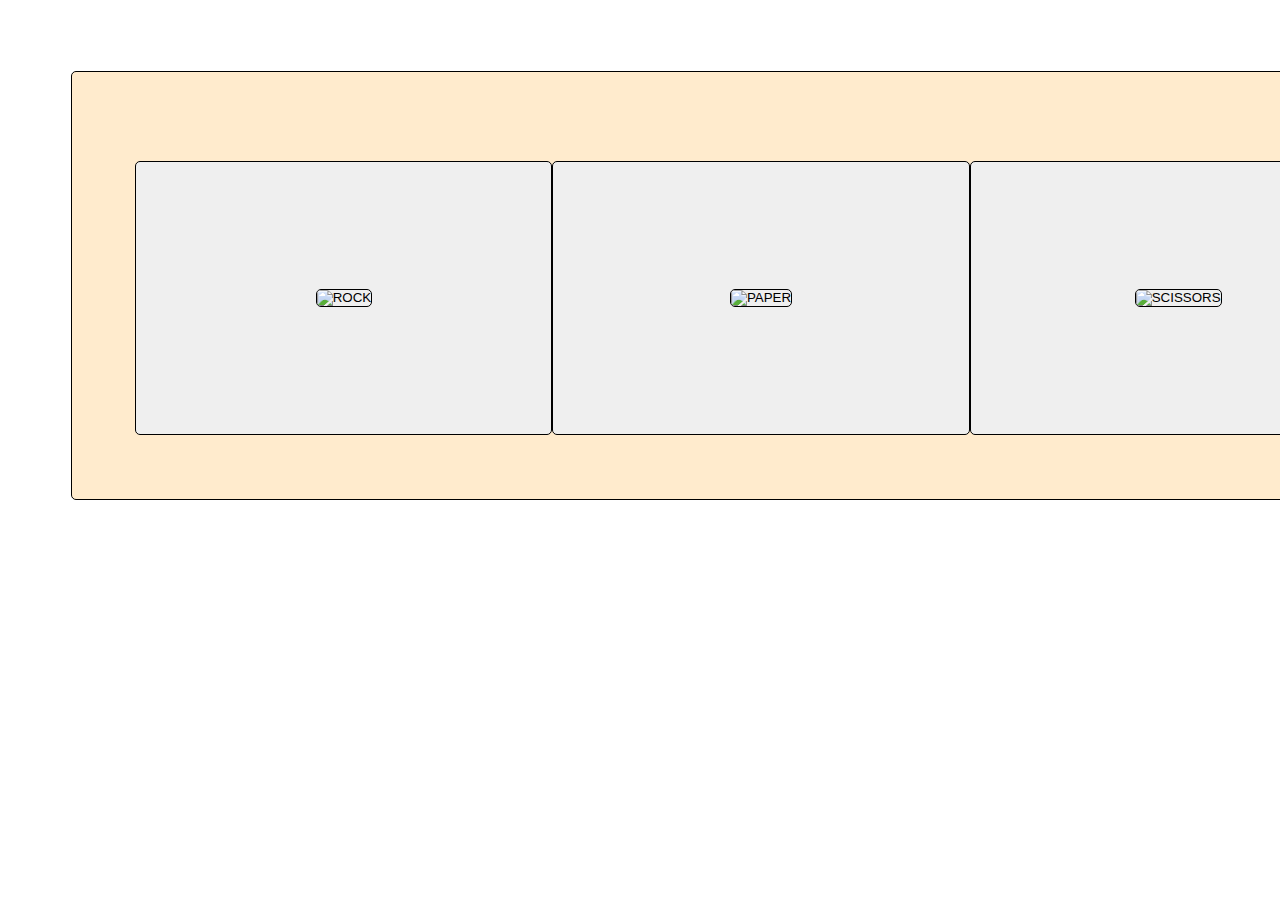
==== index.html @ 693712db "Initial commit" ====
<!DOCTYPE html>
<html lang="en">
	<head>
		<meta charset="UTF-8" />
		<meta http-equiv="X-UA-Compatible" content="IE=edge" />
		<meta
			name="viewport"
			content="width=device-width, initial-scale=1.0"
		/>
		<link
			rel="stylesheet"
			type="text/css"
			href="style.css"
		/>
		<title>Rock Paper Scissors</title>
	</head>
	<body>
		<div class="container">
			<div class="card">
				<button>
					<img
						src="https://substackcdn.com/image/fetch/w_1200,h_600,c_limit,f_jpg,q_auto:good,fl_progressive:steep/https%3A%2F%2Fbucketeer-e05bbc84-baa3-437e-9518-adb32be77984.s3.amazonaws.com%2Fpublic%2Fimages%2F3bdb2575-9a92-42f8-8472-bb78c7bd118a_720x405.jpeg"
						alt="ROCK"
					/>
				</button>
			</div>
			<div class="card">
				<button>
					<img
						src="https://encrypted-tbn0.gstatic.com/images?q=tbn:ANd9GcQrW2b1pSDMRqnOa72fqAmPtdwwxWGuwx0Kog&usqp=CAU"
						alt="PAPER"
					/>
				</button>
			</div>
			<div class="card">
				<button>
					<img
						src="https://images.cutco.com/products/shop/super-shears.jpg"
						alt="SCISSORS"
					/>
				</button>
			</div>
		</div>
	</body>
</html>
---- style.css ----
.container {
	margin: 5%;
	padding: 5%;
	border: 1px solid;
	border-radius: 5px;
	background-color: blanchedalmond;
	display: inline-flex;
	width: 100%;
	height: 300px;
}

.card {
	width: 33%;
	margin-top: 2%;
}

img {
	width: 100%;
	height: 100%;
	border-radius: 5px;
	border: 1px solid;
}

button {
	width: 100%;
	height: 100%;
	border-radius: 5px;
	border: 1px solid;
}
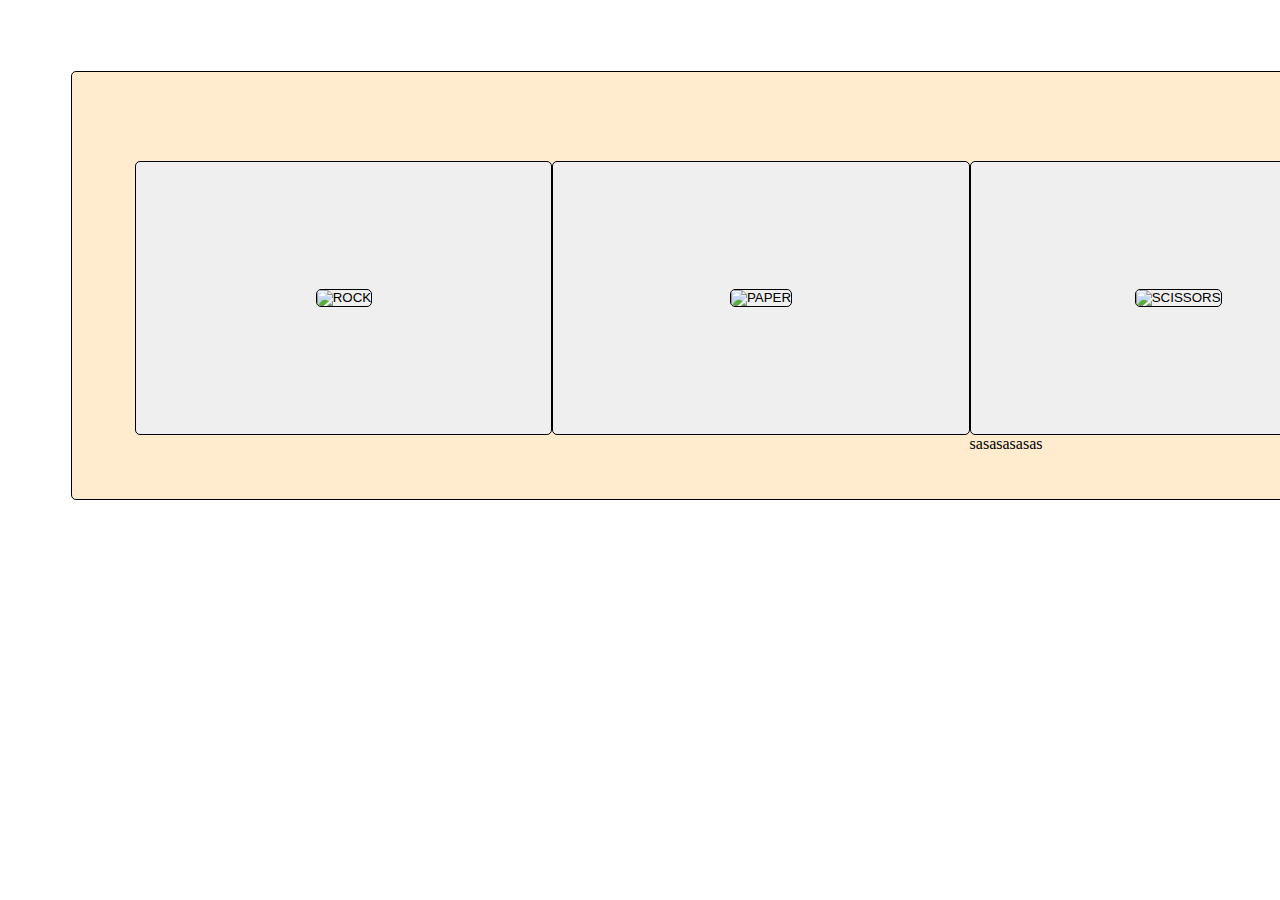
==== commit 4f0ec2fb: "Test git revert" ====
--- a/index.html
+++ b/index.html
@@ -39,6 +39,7 @@
 						alt="SCISSORS"
 					/>
 				</button>
+				<div class="sasasas">sasasasasas</div>
 			</div>
 		</div>
 	</body>
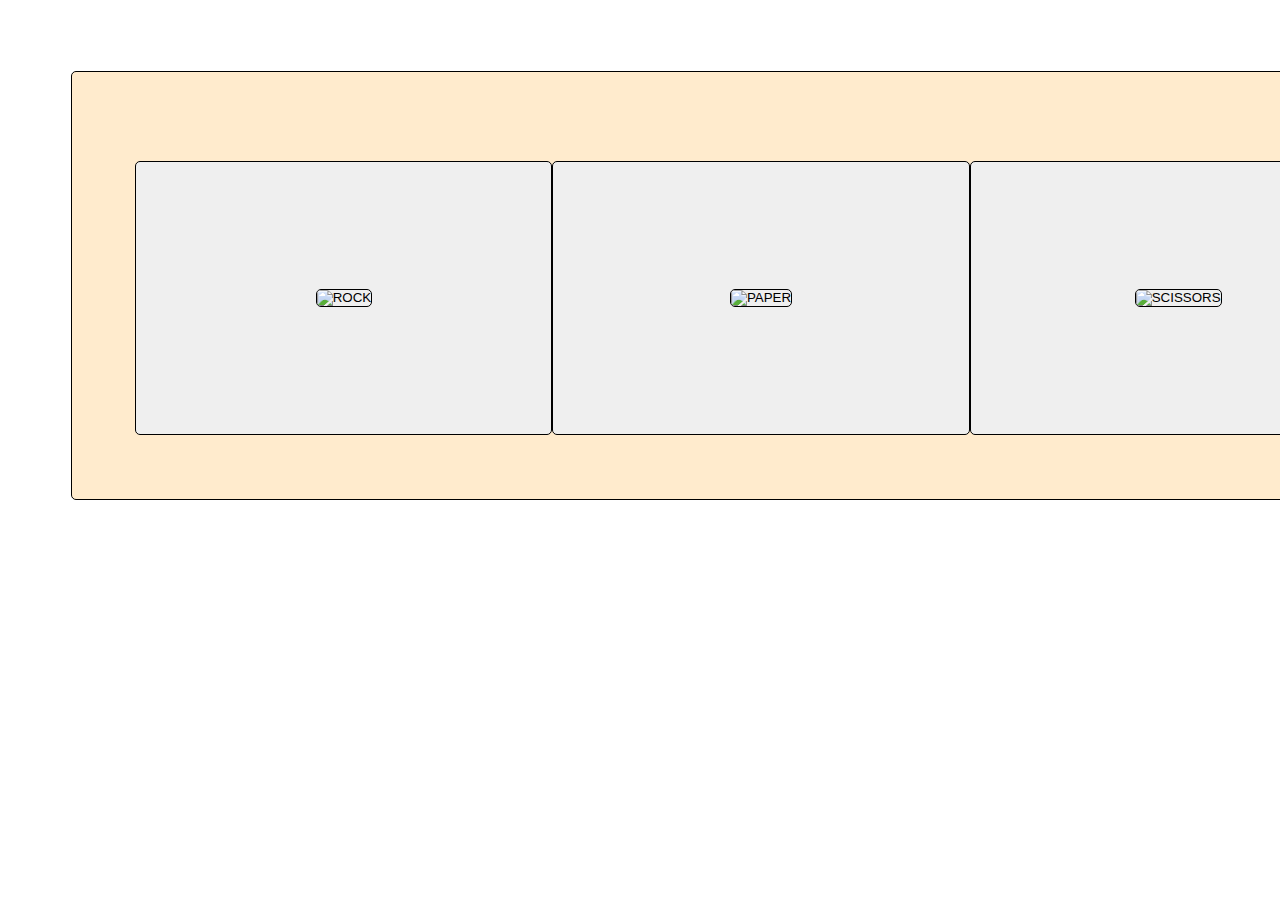
==== commit 9e794d47: "Revert "Test git revert"" ====
--- a/index.html
+++ b/index.html
@@ -39,7 +39,6 @@
 						alt="SCISSORS"
 					/>
 				</button>
-				<div class="sasasas">sasasasasas</div>
 			</div>
 		</div>
 	</body>
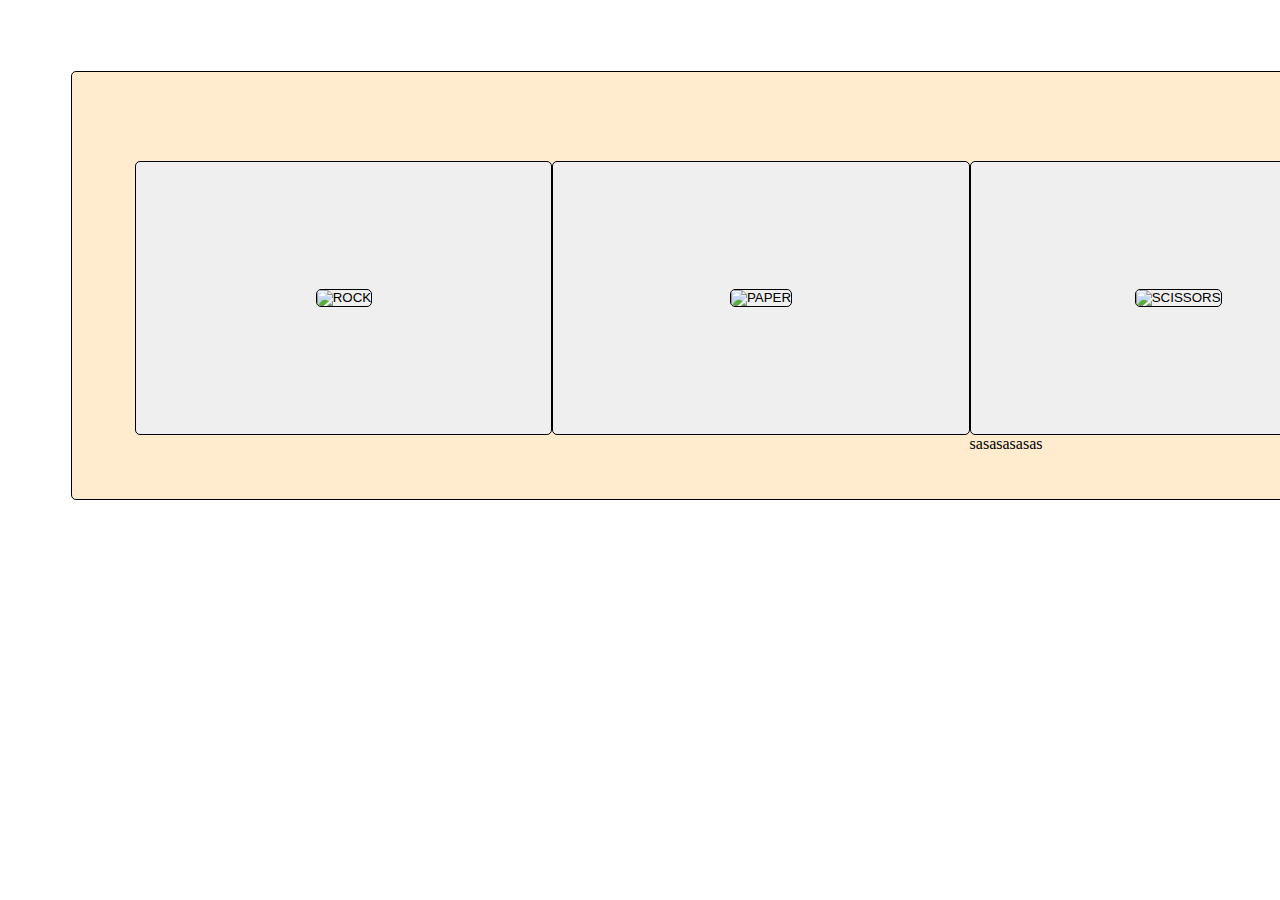
==== commit 8d60f2ef: "Test git revert" ====
--- a/index.html
+++ b/index.html
@@ -39,6 +39,7 @@
 						alt="SCISSORS"
 					/>
 				</button>
+				<div class="sasasas">sasasasasas</div>
 			</div>
 		</div>
 	</body>
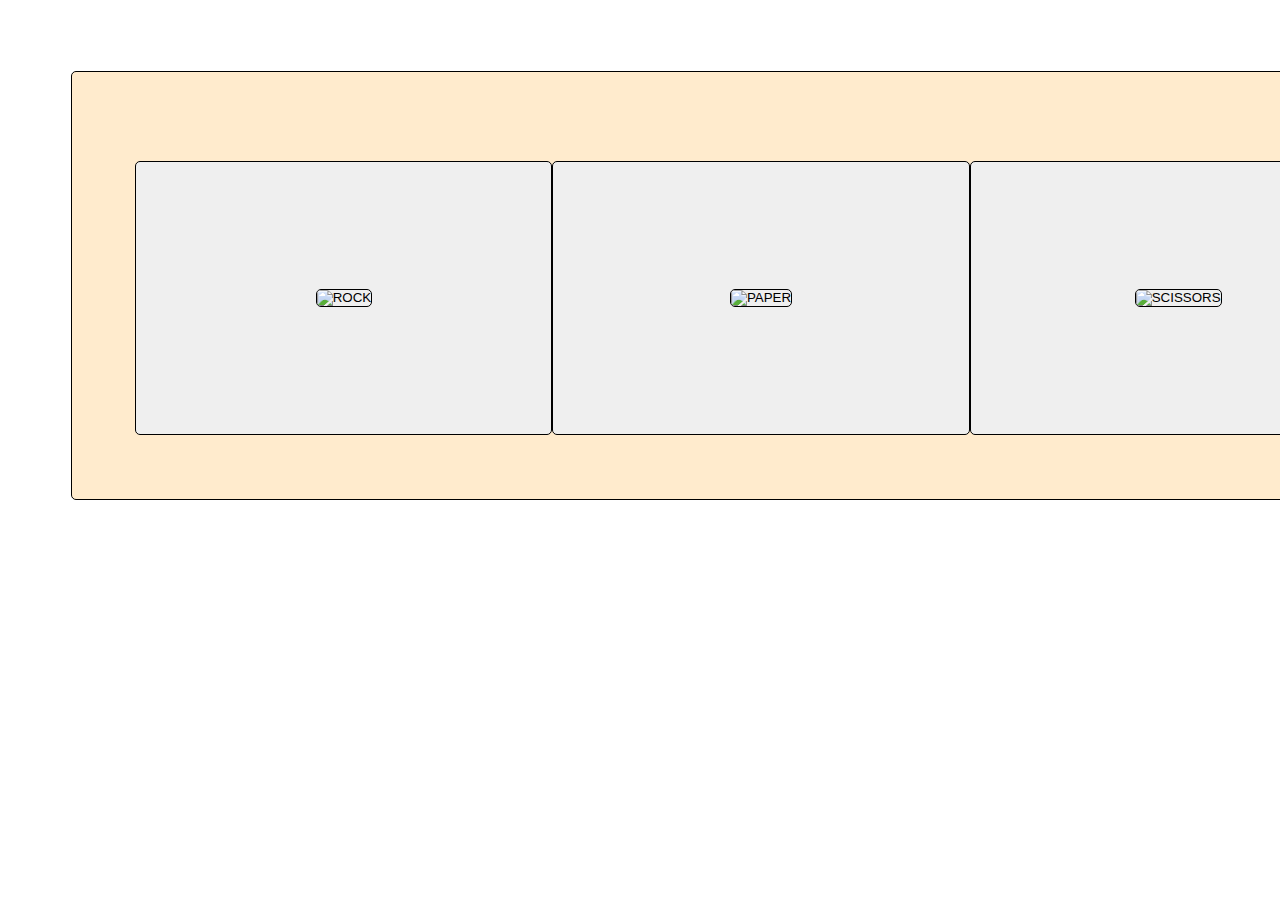
==== commit c0eed6c0: "Revert "Test git revert"" ====
--- a/index.html
+++ b/index.html
@@ -39,7 +39,6 @@
 						alt="SCISSORS"
 					/>
 				</button>
-				<div class="sasasas">sasasasasas</div>
 			</div>
 		</div>
 	</body>
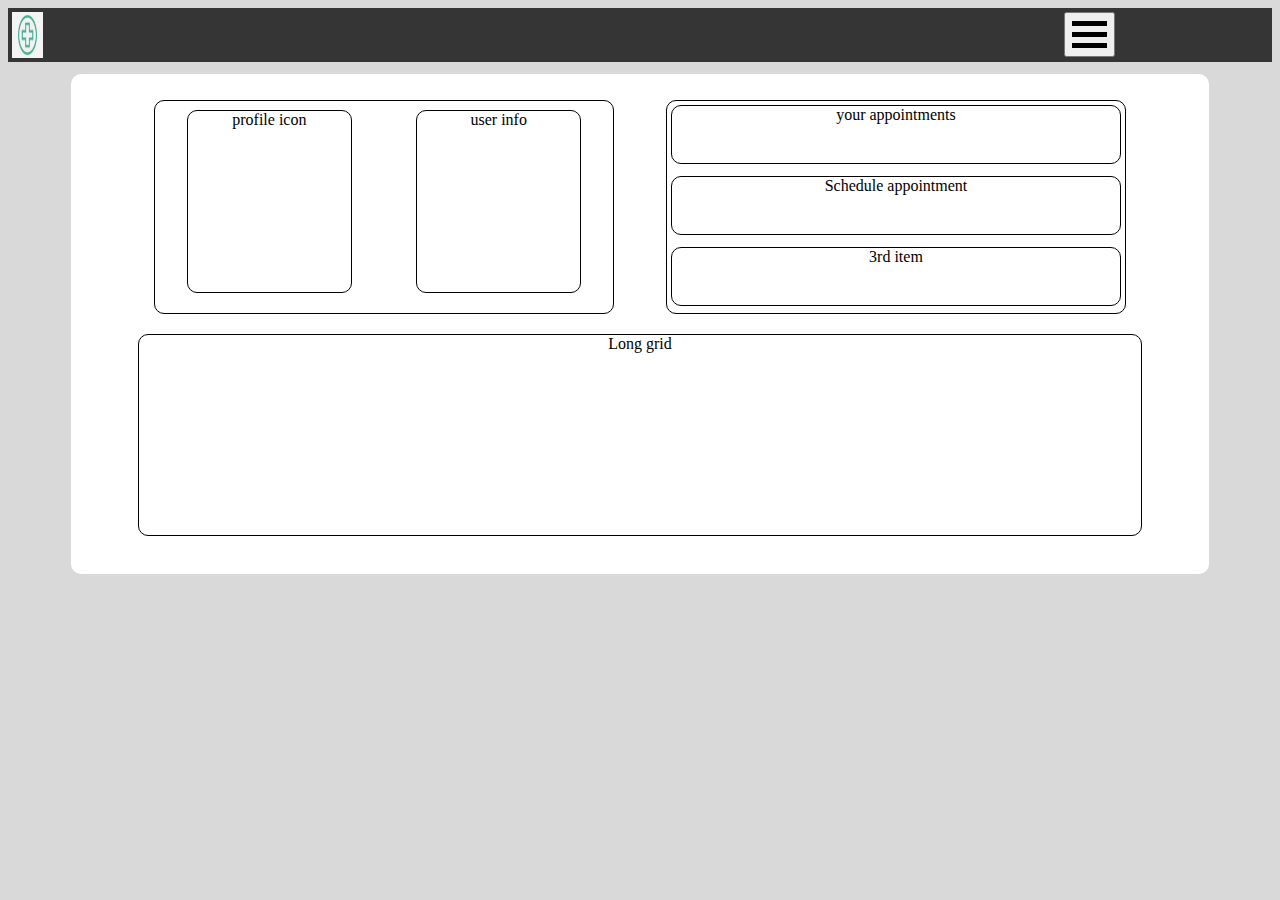
==== commit fcb28d16: "Add css and basic html" ====
--- a/index.html
+++ b/index.html
@@ -7,39 +7,38 @@
 			name="viewport"
 			content="width=device-width, initial-scale=1.0"
 		/>
-		<link
-			rel="stylesheet"
-			type="text/css"
-			href="style.css"
-		/>
-		<title>Rock Paper Scissors</title>
+		<link rel="stylesheet" type="text/css" href="style.css" />
+		<title>Appointment App</title>
 	</head>
 	<body>
-		<div class="container">
-			<div class="card">
+		<nav class="grid-navbar">
+			<div>
+				<img src="images.jpeg" alt="LOGO" class="nav-logo" />
+			</div>
+			<div class="dropdown">
 				<button>
-					<img
-						src="https://substackcdn.com/image/fetch/w_1200,h_600,c_limit,f_jpg,q_auto:good,fl_progressive:steep/https%3A%2F%2Fbucketeer-e05bbc84-baa3-437e-9518-adb32be77984.s3.amazonaws.com%2Fpublic%2Fimages%2F3bdb2575-9a92-42f8-8472-bb78c7bd118a_720x405.jpeg"
-						alt="ROCK"
-					/>
+					<div class="dropbtn"></div>
+					<div class="dropbtn"></div>
+					<div class="dropbtn"></div>
 				</button>
+				<div class="dropdown-content">
+					<a href="#">Home</a>
+					<a href="#">Profile</a>
+					<a href="#">Logout</a>
+				</div>
 			</div>
-			<div class="card">
-				<button>
-					<img
-						src="https://encrypted-tbn0.gstatic.com/images?q=tbn:ANd9GcQrW2b1pSDMRqnOa72fqAmPtdwwxWGuwx0Kog&usqp=CAU"
-						alt="PAPER"
-					/>
-				</button>
+		</nav>
+		<div class="grid-container">
+			<div class="grid-items-user">
+				<div class="grid-items-1">profile icon</div>
+				<div class="grid-items-1">user info</div>
 			</div>
-			<div class="card">
-				<button>
-					<img
-						src="https://images.cutco.com/products/shop/super-shears.jpg"
-						alt="SCISSORS"
-					/>
-				</button>
+			<div class="grid-items">
+				<div class="grid-items-2">your appointments</div>
+				<div class="grid-items-2">Schedule appointment</div>
+				<div class="grid-items-2">3rd item</div>
 			</div>
+			<div class="grid-items-3">Long grid</div>
 		</div>
 	</body>
 </html>
--- a/style.css
+++ b/style.css
@@ -1,29 +1,151 @@
-.container {
-	margin: 5%;
-	padding: 5%;
-	border: 1px solid;
-	border-radius: 5px;
-	background-color: blanchedalmond;
-	display: inline-flex;
-	width: 100%;
-	height: 300px;
+body {
+	background-color: #d9d9d9;
 }
 
-.card {
-	width: 33%;
-	margin-top: 2%;
+.grid-container {
+	background: #ffffff;
+	width: 90%;
+	height: 500px;
+	margin: 1%;
+	display: grid;
+	grid-template-columns: 45% 45%;
+	grid-auto-rows: minmax(150px, auto);
+	justify-content: center;
+	text-align: center;
+	margin-left: auto;
+	margin-right: auto;
+	border-radius: 10px;
 }
 
-img {
-	width: 100%;
-	height: 100%;
-	border-radius: 5px;
+.grid-items {
+	display: grid;
+	margin: 5%;
+	background-color: transparent;
+	height: 85%;
 	border: 1px solid;
+	border-radius: 10px;
 }
 
-button {
-	width: 100%;
+.grid-items-user {
+	display: grid;
+	margin: 5% 5% 5% 5%;
+	background-color: transparent;
+	grid-template-columns: 40% 40%;
+	height: 85%;
+	border: 1px solid;
+	border-radius: 10px;
+	justify-content: space-around;
+}
+
+.grid-items-1 {
+	display: grid;
+	margin: 5% 5% 5% 5%;
+	background-color: transparent;
+	height: 85%;
+	border: 1px solid;
+	border-radius: 10px;
+}
+
+.grid-items-2 {
+	display: grid;
+	margin: 1%;
+	background-color: transparent;
+	height: 80%;
+	border: 1px solid;
+	border-radius: 10px;
+}
+
+.grid-items-3 {
+	display: grid;
+	margin: 1%;
+	background-color: transparent;
+	grid-column-start: 1;
+	grid-column-end: 3;
+	height: 80%;
+	border: 1px solid;
+	border-radius: 10px;
+}
+
+.grid-navbar {
+	display: grid;
+	background-color: #353535;
+	margin: 0%;
+	padding: 0.3%;
+	grid-template-columns: 50% 20%;
+	grid-gap: 10px;
+	/* justify-content: center;
+	justify-items: center;
+	grid-column: 1 / 4; */
+}
+
+/* DROPDOWN MENU */
+.dropbtn {
+	color: #d9d9d9;
+	background-color: transparent;
+	color: white;
+	width: 35px;
+  height: 5px;
+  background-color: black;
+  margin: 6px 0;
+}
+
+/* The container <div> - needed to position the dropdown content */
+.dropdown {
+	position: relative;
+	display: inline-block;
+	grid-column-start: 3;
+	margin-left: auto;
+	margin-right: auto;
+}
+
+/* Dropdown Content (Hidden by Default) */
+.dropdown-content {
+	display: none;
+	position: absolute;
+	background-color: #f9f9f9;
+	min-width: 160px;
+	box-shadow: 0px 8px 16px 0px rgba(0, 0, 0, 0.2);
+	z-index: 1;
+	margin-right: 20%;
+}
+
+/* Links inside the dropdown */
+.dropdown-content a {
+	color: black;
+	padding: 12px 16px;
+	border-radius: 10px;
+	text-decoration: none;
+	display: block;
+}
+
+/* Change color of dropdown links on hover */
+.dropdown-content a:hover {
+	background-color: #f1f1f1;
+}
+
+/* Show the dropdown menu on hover */
+.dropdown:hover .dropdown-content {
+	display: block;
+	border-radius: 10px;
+}
+
+/* Change the background color of the dropdown button when the dropdown content is shown */
+.dropdown:hover .dropbtn {
+	background-color: transparent;
+	border-radius: 10px;
+}
+
+.logo-content {
+	grid-column-start: 1;
+	margin-left: auto;
+}
+
+.nav-menu {
+	margin-right: 4%;
+}
+
+
+.nav-logo {
 	height: 100%;
-	border-radius: 5px;
-	border: 1px solid;
+	width: 5%;
 }
